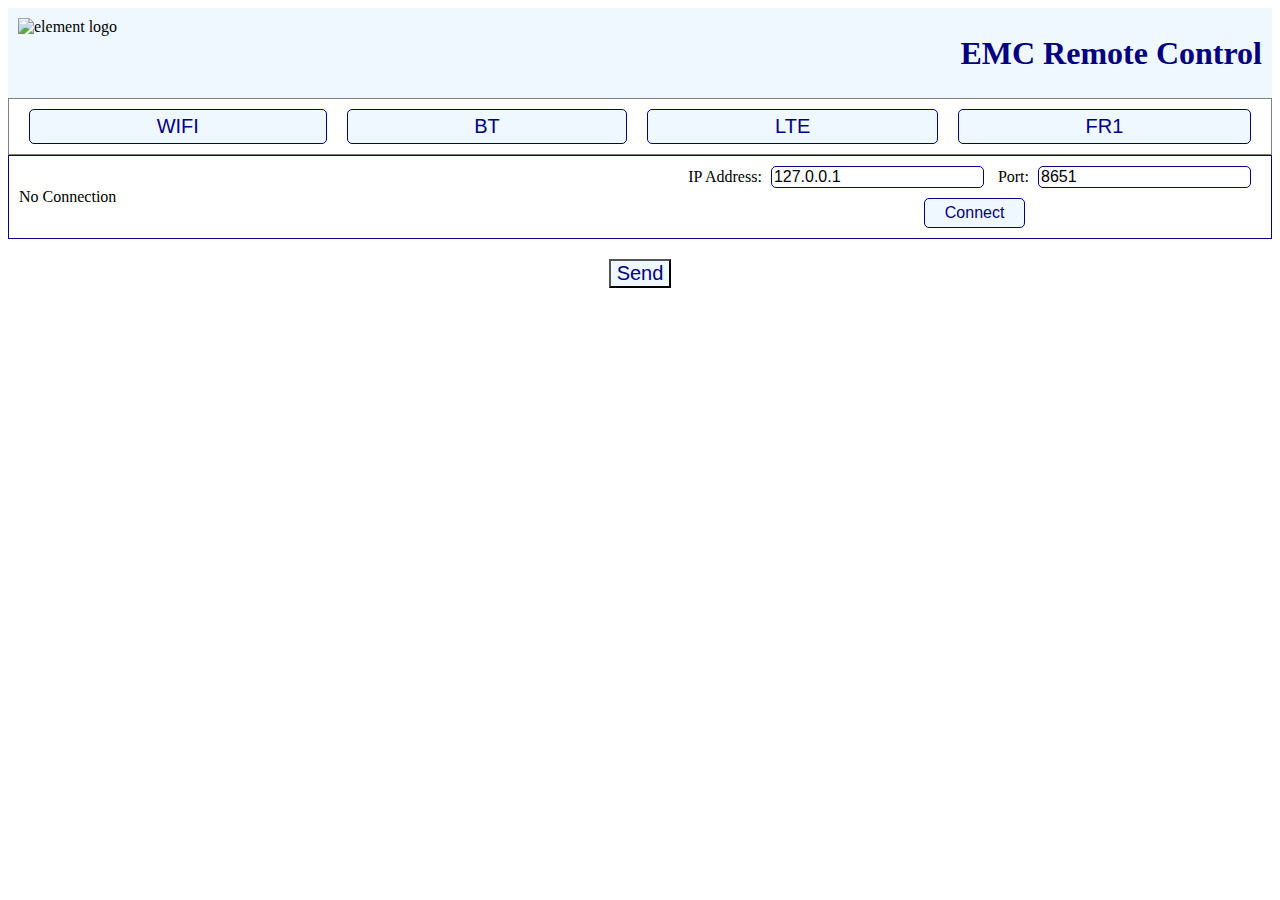
==== main.html @ fc6cba6a "able to transmit" ====
<!DOCTYPE html>

<html>
<head>
	<script type="text/javascript" src="main.js"></script>
	<title>EMC Remote Control</title>
	<style>
		/* Styling for title area */
		.title {
			display: flex;
			align-items: center;
			justify-content: space-between;
			background-color: #F0F8FF; /* baby blue color */
			padding: 10px;
		}

		.title img {
			height: 70px;
			width: 189px;
			margin-right: 10px;
		}

		.title h1 {
			margin: 0;
			color: #000080; /* baby blue color */
		}

		/* Styling for subtitle area */
		.subtitle {
			display: flex;
			align-items: center;
			justify-content: center;
			background-color: #FFFFFF;
			padding: 10px;
            border: 0.5px solid gray;
		}

		.subtitle button {
			margin: 0 10px;
			padding: 5px 10px;
			border-radius: 5px;
			border: 1px solid #000080; /* baby blue color */
			background-color: #F0F8FF; /* baby blue color */
			color: #000080; /* baby blue color */
			font-size: 20px;
			cursor: pointer;
            flex-grow: 1;
		}

		.subtitle button:hover {
			background-color: #000080; /* baby blue color */
			color: #FFFFFF;
		}

		/* Styling for main page */
		.group-area {
			display: flex;
			flex-direction: row;
			flex-wrap: wrap;
			justify-content: center;
			padding: 10px;
		}

		.group {
			display: flex;
			flex-direction: column;
			margin-right: 20px;
			margin-bottom: 20px;
			flex-basis: 15%;
		}

		.group label {
			margin-bottom: 5px;
			font-weight: bold;
			color: #000080;
			font-size: 20px;
		}

		.group datalist{
			font-weight: bold;
			color: #000000;
			font-size: 18px;
		}

		.group input {
			padding: 5px;
			border-radius: 5px;
			border: 1px solid #ccc;
			font-weight:bold;
			font-size: 18px;
			cursor: pointer;
		}

		.subtitle button.active {
			background-color: #00BFFF;
			color: white;
		}
		
		.send-area button{
			background-color: #F0F8FF; /* baby blue color */
			color: #000080; /* baby blue color */
			font-size: 20px;
			cursor: pointer;
		}

		.send-area{
			display: flex;
			justify-content: center;
			align-items: center;
		}


        .status {
            display: flex;
            align-items: center;
            justify-content: space-between;
            background-color: #FFFFFF; /* baby blue color */
            padding: 10px;
            border: 0.5px solid #000080; /* baby blue color */
        }

        .status-text {
            color: #000000; /* black color */
            font-size: 16px;
            font-weight: bold;
        }

        .connect-form {
            display: flex;
            align-items: center;
            flex-direction: column;
        }

        .connect-form label {
            margin-right: 5px;
            margin-bottom: 5px;
        }

        .connect-form input[type="text"] {
            margin-right: 10px;
            margin-bottom: 10px;
            border-radius: 5px;
            border: 1px solid #000080; /* baby blue color */
            font-size: 16px;
        }

        .connect-form button {
            padding: 5px 20px;
            border-radius: 5px;
            border: 1px solid #000080; /* baby blue color */
            background-color: #F0F8FF; /* baby blue color */
            color: #000080; /* baby blue color */
            font-size: 16px;
            cursor: pointer;
        }

        .connect-form button:hover {
            background-color: #000080; /* baby blue color */
            color: #FFFFFF;
        }

	</style>
</head>
<body>
	<!-- Title area -->
	<div class="title">
		<img src="Media/element_logo.png" alt="element logo">
		<h1>EMC Remote Control</h1>
	</div>

	<!-- Subtitle area -->
	<div class="subtitle">
		<button>WIFI</button>
		<button>BT</button>
		<button>LTE</button>
        <button>FR1</button>
    </div>

    <!-- Status area -->
    <div class="status">
		<!--<script type="text/javascript" src="network.js"></script>-->
        <span class="no-connection">No Connection</span>
        <div class="connect-form">
            <div>  
                <label for="ip address">IP Address:</label>
                <input type="text" id="ip-address" name="ip-address" value="127.0.0.1">
                <label for="port">Port:</label>
                <input type="text" id="port" name="port" value="8651">
            </div>
            <button id="connect-button">Connect</button>
      </div>
    </div>

    

	<!-- Main page -->
	
	<div class="main-page" id = "main-page">
		<div class="group-area" id="group-area">

		</div>

		<div class="send-area">
			<button id="send-button">Send</button>
		</div>
		
    </div>
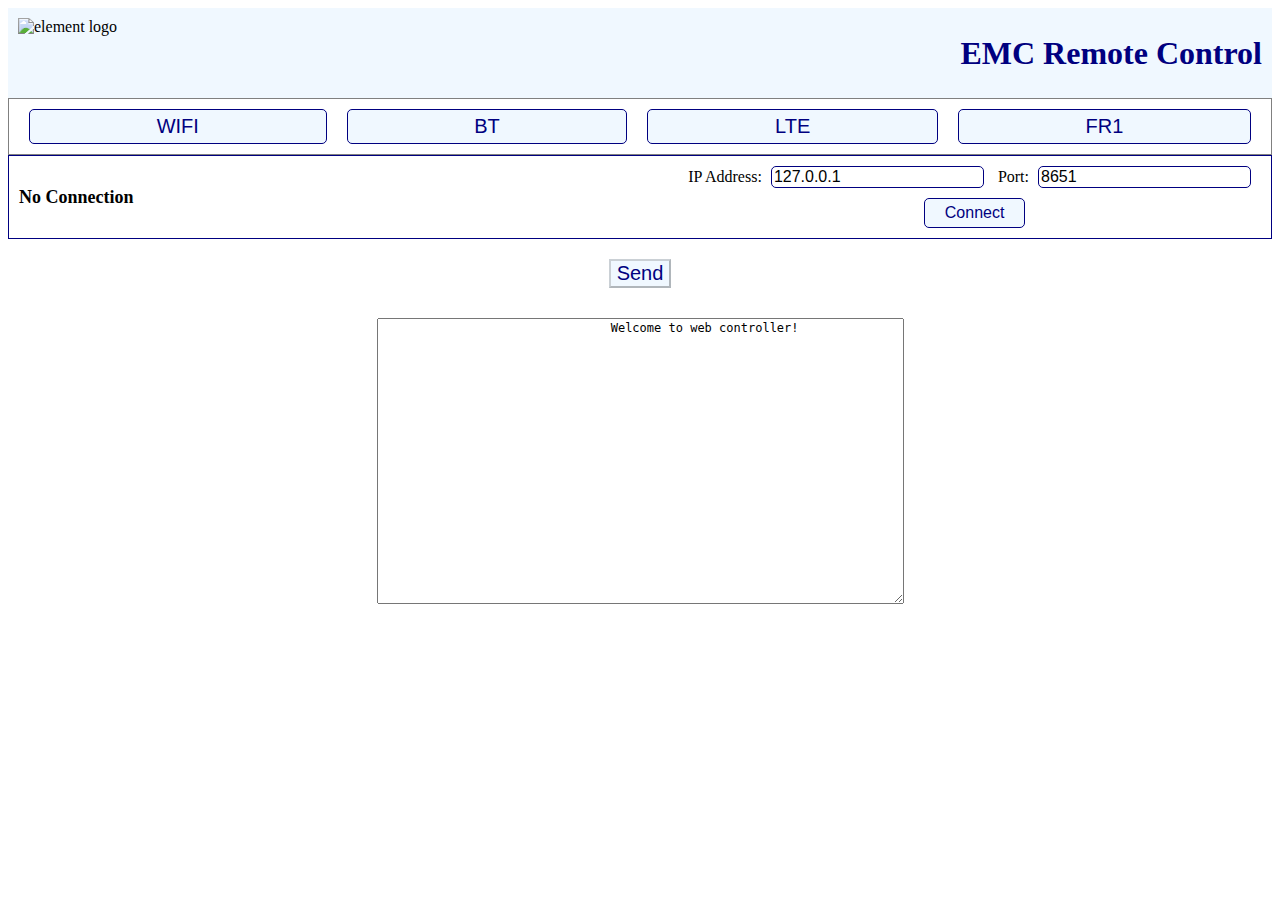
==== commit 9fe0d811: "Verified Transmit WIFI and BT" ====
--- a/main.html
+++ b/main.html
@@ -1,8 +1,10 @@
 <!DOCTYPE html>
+<script type="module" src="./jsonModify.js"></script>
+<script type="module" src="./adjust.js"></script>
+<script type="module" src="./main.js"></script>
 
 <html>
 <head>
-	<script type="text/javascript" src="main.js"></script>
 	<title>EMC Remote Control</title>
 	<style>
 		/* Styling for title area */
@@ -109,6 +111,14 @@
 			align-items: center;
 		}
 
+		.dialog-area{
+			display: flex;
+			justify-content: center;
+			align-items: center;
+			margin-top: 30px;
+		}
+
+
 
         .status {
             display: flex;
@@ -124,6 +134,15 @@
             font-size: 16px;
             font-weight: bold;
         }
+		#status_span{
+			color: #000000; /* black color */
+            font-size: 18px;
+            font-weight: bold;
+		}
+		#dialog{
+			color: #000000; /* black color */
+            font-size: 12px;
+		}
 
         .connect-form {
             display: flex;
@@ -178,8 +197,8 @@
 
     <!-- Status area -->
     <div class="status">
-		<!--<script type="text/javascript" src="network.js"></script>-->
-        <span class="no-connection">No Connection</span>
+		<!---->
+        <span class="no-connection" id = 'status_span'>No Connection</span>
         <div class="connect-form">
             <div>  
                 <label for="ip address">IP Address:</label>
@@ -203,7 +222,11 @@
 		<div class="send-area">
 			<button id="send-button">Send</button>
 		</div>
-		
+		<div class="dialog-area">
+			<textarea id="dialog"  rows="20" cols="70">
+				Welcome to web controller!
+			</textarea>
+		</div>
     </div>
 
 	